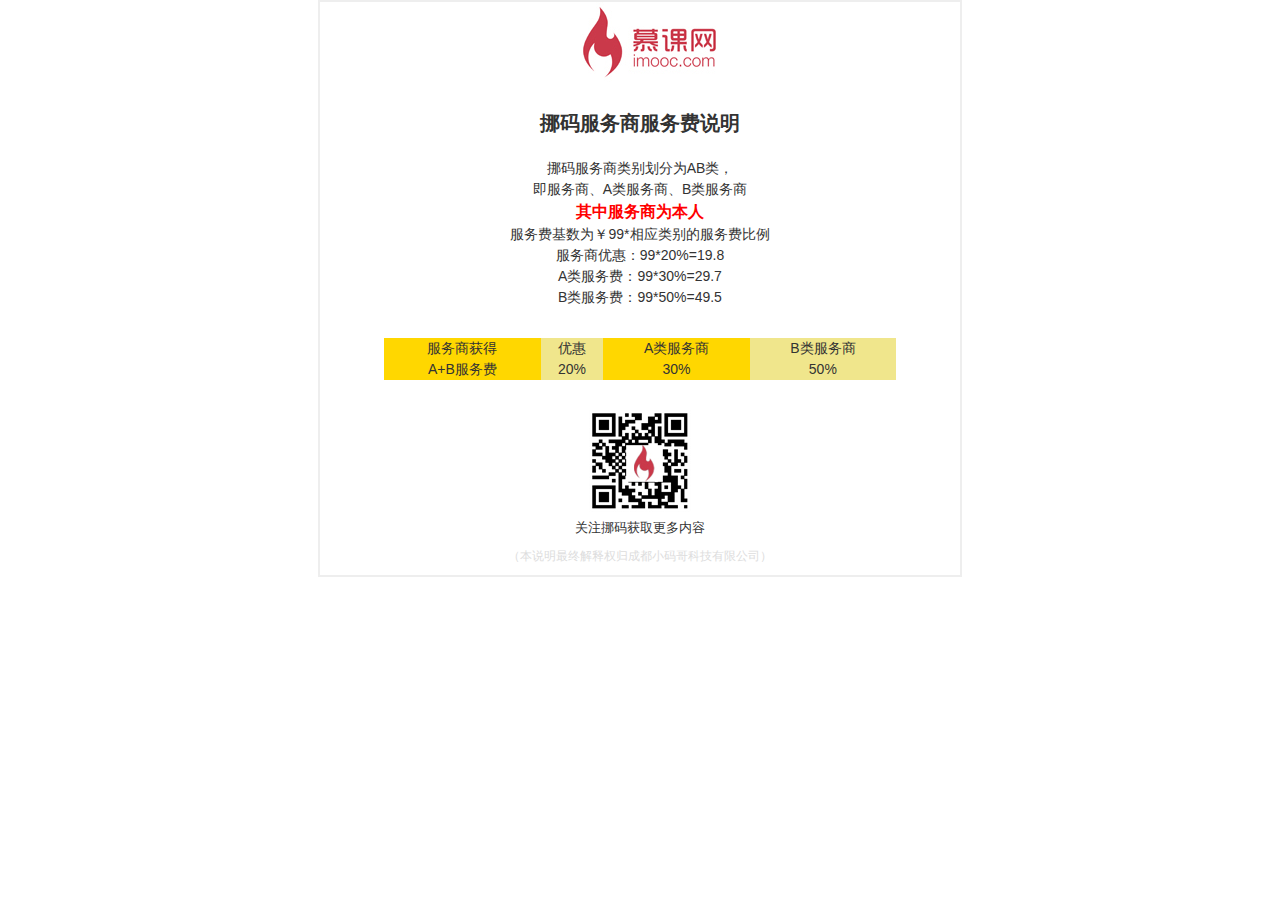
==== index.html @ 39564f77 "first draft" ====
<!DOCTYPE html>
<html>
<head>
    <meta charset="UTF-8" />
    <title>demo</title>
    <meta name="author" content="xxx" />
    <meta name="keywords" content="weixin,demo" />
    <meta name="description" content="" />
    <meta name="viewport" content="width=debvice-width, initial-scale=1.0, user-scalable=no" />
    <meta name="apple-mobile-web-app-capable" content="yes" />
    <meta name="apple-mobile-web-app-status-bar" content="black" />
    <meta name="format-detection" content="telephone=no" />
    <base target="_blank" />
    <!-- <link rel="stylesheet" href="https://res.wx.qq.com/open/libs/weui/1.1.2/weui.min.css" /> -->
    <link rel="stylesheet" href="css/global.css" />
    <link rel="stylesheet" href="css/index.css" />
</head>
<body>
<div class="g-doc">
    <header class="g-hd">
        <img src="imgs/logo.jpg" alt="logo" />
    </header>
    <div class="g-bd">
        <h1 class="u-tt">挪码服务商服务费说明</h1>
        <div>
            <p>挪码服务商类别划分为AB类，</p>
            <p>即服务商、A类服务商、B类服务商</p>
            <p><em class="s-em">其中服务商为本人</em></p>
        </div>
        <div>
            <p>服务费基数为￥99*相应类别的服务费比例</p>
            <p>服务商优惠：<span>99*20%=19.8</span></p>
            <p>A类服务费：<span>99*30%=29.7</span></p>
            <p>B类服务费：<span>99*50%=49.5</span></p>
        </div>
        <table class="m-tbl"><tr>
            <td>服务商获得<br />A+B服务费</td>
            <td>优惠<br />20%</td>
            <td>A类服务商<br />30%</td>
            <td>B类服务商<br />50%</td>
        </tr></table>
    </div>
    <footer class="g-ft">
        <div class="m-qrcode">
            <img src="imgs/qrcode.jpg" alt="二维码" />
            <p>关注挪码获取更多内容</p>
        </div>
        <p class="m-cprt">（本说明最终解释权归成都小码哥科技有限公司）</p>
    </footer>
</div>

<!-- <script>
    (function(){
        /**
         * font-size适配
         * @param {number} crtClientW 当前客户端的宽度
         * @param {number} fz 计算后的font-size
         * @param {number} orgW 设计稿原型的屏幕宽度
         */
        var crtClientW, fz, orgW=375;
        resizeWin();
        // 注册resize事件
        window.addEventListener('resize',resizeWin, false);
        // font-size计算
        function resizeWin(){
            crtClientW = document.documentElement.clientWidth;
            // 设置最大最小值
            if(crtClientW > 640) crtClientW = 640;
            if(crtClientW < 320) crtClientW = 320;
            fz = ((62.5 * crtClientW) / orgW).toFixed(2);
            document.documentElement.style.fontSize = fz + '%';
        }
    })()
</script> -->
</body>
</html>
---- css/global.css ----
/**
 * Reset
 */
html,body,h1,h2,h3,h4,h5,h6,div,dl,dt,dd,ul,ol,li,p,blockquote,pre,hr,figure,
table,caption,th,td,form,fieldset,legend,input,button,textarea,menu{margin:0;padding:0;}
header,footer,section,article,aside,nav,hgroup,address,figure,figcaption,menu,details{display:block;}
body,textarea,input,button,select,keygen,legend{font:12px/1.14 arial,\5fae\8f6f\96c5\9ed1,sans-serif;color:#333;outline:0;}
html,body,fieldset,img,iframe,abbr{border:0;}
h1,h2,h3,h4,h5,h6,em,strong,b{font-weight:bold;}
h1,h2,h3,h4,h5,h6,small{font-size:100%;}
i,cite,em,var,address,dfn{font-style:normal;}
table{border-collapse:collapse;border-spacin:0;}
caption,th{text-align:left;font-weight:normal;}
[hidefocus],summary{outline:0;}
li{list-style:none;}
sup,sub{font-size:83%;}
pre,code,kbd,samp{font-family:inherit;}
q:before,q:after{content:none;}
textarea{overflow:auto;resize:none;}
label,summary{cursor:default;}
a,button{cursor:pointer;}
del,ins,u,s,a,a:hover{text-decoration:none;}
body{background-color:#fff;}
/**
 * Reset for mobile
 */
/*去掉a、input和button点击时的蓝色外边框和灰色半透明背景*/
a,button,input,optgroup,select,textarea{-webkit-tap-highlight-color:rgba(0,0,0,0);}
/*禁止长按链接与图片弹出菜单*/
a,img{-webkit-touch-callout:none;}
/*流畅滚动*/
body{-webkit-overflow-scrolling:touch;}

/**
 * Function
 */
.f-cb:after,.f-cbli li:after{display:block;clear:both;visibility:hidden;height:0;overflow:hidden;content:' ';}
.f-cb,.f-cbli li{*zoom:1;}
.f-fl{float:left;}
.f-fr{float:right;}
.f-pr{position:relative;}
.f-prz{position:relative;zoom:1;}
.f-dn{display:none;}
.f-dib{display:inline-block;*display:block;*zoom:1;}
.f-db{display:block;}
.f-ovh{overflow:hidden;}
.f-ff0{font-family:arial,\5b8b\4f53;}
.f-ff1{font-family:arial,\5fae\8f6f\96c5\9ed1;}
.f-tal{text-align:left;}
.f-tac{text-align:center;}
.f-tar{text-align:right;}
.f-taj{text-align:justify;text-justify:inter-ideograph;}
.f-vam,.f-vama *{vertical-align:middle;}
.f-wsn{word-wrap:normal;white-space:nowrap;}
.f-pre{overflow:hidden;text-align:left;white-space:pre-wrap;word-wrap:break-word;word-break:break-all;}
.f-wwb{white-space:normal;word-wrap:break-word;word-break:break-all;}
.f-ti1{overflow:hidden;text-indent:-10000px;}
.f-ti2{text-indent:2em;}
.f-lhn{line-height:normal;}
.f-tdu,.f-tdu:hover{text-decoration:underline;}
.f-tdn,.f-tdn:hover{text-decoration:none;}
.f-toe{overflow:hidden;word-wrap:normal;white-space:nowrap;-o-text-overflow:ellipsis;text-overflow:ellipsis;}
.f-csp{cursor:pointer;}
.f-csd{cursor:default;}
.f-csh{cursor:help;}
.f-csm{cursor:move;}
.f-center{position:absolute;top:50%:left:50%;
    -webkit-transform:translate(-50%,-50%);-ms-transform:translate(-50%,-50%);transform:translate(-50%,-50%);}
.f-center-h{position:absolute;left:50%;}

/**
 * Status
 */
.z-show{display:block;}
.z-show-ib{display:inline-block;*display:block;*zoom:1;}
.z-hide{display:none;}
.z-usn{-webkit-user-select:none;-moz-user-select:none;-ms-user-select:none;user-select:none;}

/**
 * Animation
 */
/* 淡入 */
.a-fadein{-webkit-animation-name:fadein;-o-animation-name:fadein;animation-name:fadein;}
@-webkit-keyframes fadein{
    0%{opacity:0;}
    100%{opacity:1;}
}
@-o-keyframes fadein{
    0%{opacity:0;}
    100%{opacity:1;}
}
@keyframes fadein{
    0%{opacity:0;}
    100%{opacity:1;}
}
/* 淡出 */
.a-fadeout{-webkit-animation-name:fadeout;-o-animation-name:fadeout;animation-name:fadeout;}
@-webkit-keyframes fadeout{
    0%{opacity:1;}
    100%{opacity:0;}
}
@-o-keyframes fadeout{
    0%{opacity:1;}
    100%{opacity:0;}
}
@keyframes fadeout{
    0%{opacity:1;}
    100%{opacity:0;}
}

/**
 * Other
 */
.b-10,.b-15,.b-20,.b-30,.b-40{display:block;height:10px;clear:both;overflow:hidden;}
.b-15{height:15px;}
.b-20{height:20px;}
.b-30{height:30px;}
.b-40{height:40px;}
---- css/index.css ----
.g-doc{max-width:640px;min-width:320px;margin:auto;font:14px/1.5 arial,"Microsoft Yahei",sans-serif;text-align:center;border:2px solid #eee;}
.u-tt{font-size:20px;padding:20px 0;}
.s-em{font-size:16px;color:#f00;}
.m-tbl{width:80%;height:40px;margin:30px auto;background-color:#f0e68c;}
.m-tbl td:nth-child(odd){background-color:#ffd700;}
.m-qrcode{font-size:13px;}
.m-cprt{margin:10px 0;font-size:12px;color:#ddd;}
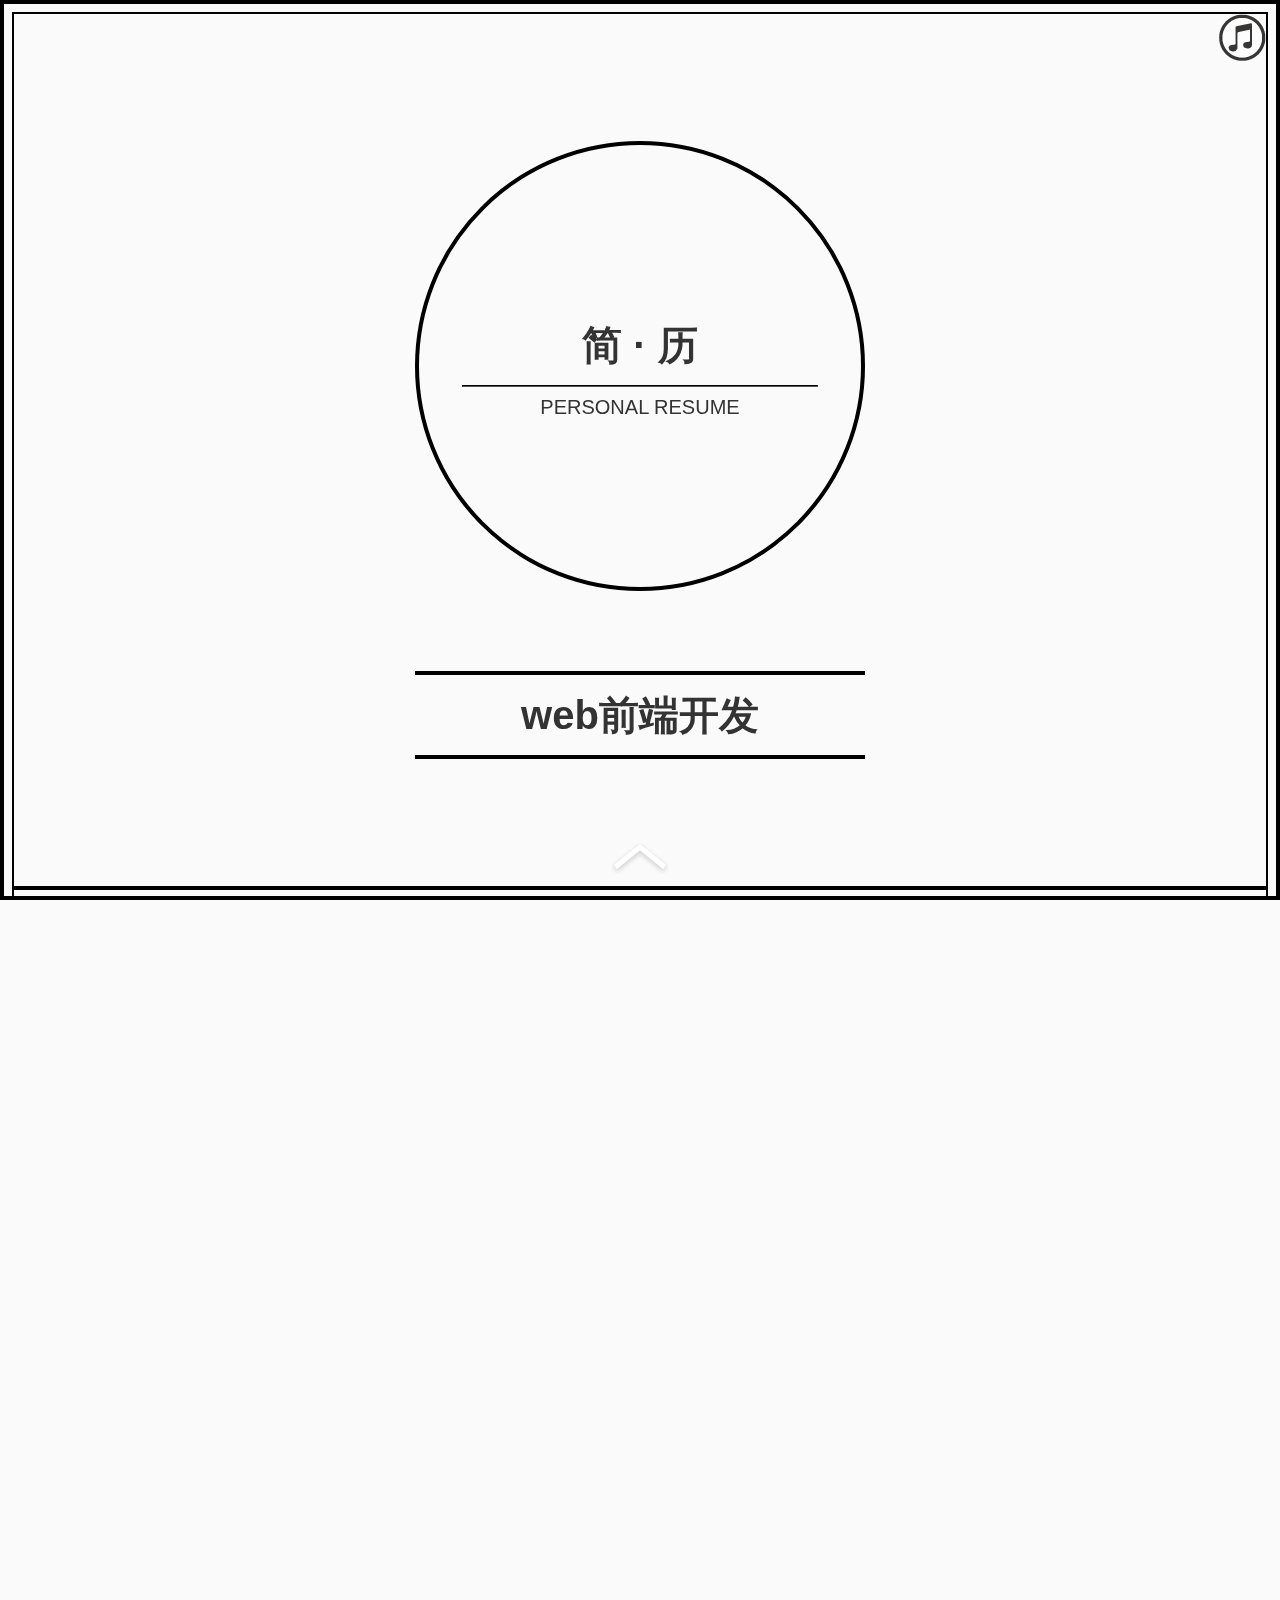
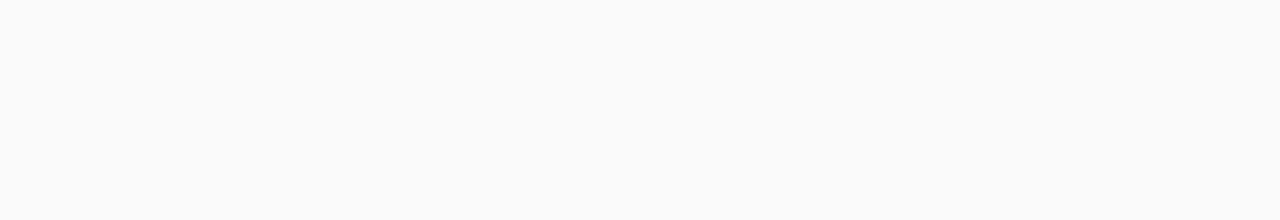
==== commit b8457c00: "second draft" ====
--- a/index.html
+++ b/index.html
@@ -2,75 +2,232 @@
 <html>
 <head>
     <meta charset="UTF-8" />
-    <title>demo</title>
-    <meta name="author" content="xxx" />
-    <meta name="keywords" content="weixin,demo" />
-    <meta name="description" content="" />
-    <meta name="viewport" content="width=debvice-width, initial-scale=1.0, user-scalable=no" />
+    <title>个人简历</title>
+    <meta http-equiv="X-UA-Compatible" content="IE=edge" />
+    <meta name="author" content="李旻慧" />
+    <meta name="keywords" content="李旻慧，简历" />
+    <meta name="description" content="李旻慧的H5简历" />
+    <meta name="viewport" content="width=device-width,initial-scale=1.0,maximum-scale=1.0,user-scalable=no" />
     <meta name="apple-mobile-web-app-capable" content="yes" />
     <meta name="apple-mobile-web-app-status-bar" content="black" />
-    <meta name="format-detection" content="telephone=no" />
+    <meta name="format-detection" content="telephone=no,email=no" />
     <base target="_blank" />
-    <!-- <link rel="stylesheet" href="https://res.wx.qq.com/open/libs/weui/1.1.2/weui.min.css" /> -->
     <link rel="stylesheet" href="css/global.css" />
+    <!-- <link rel="stylesheet" href="css/flexible.css" /> -->
+    <link rel="stylesheet" href="css/animate.min.css" />
     <link rel="stylesheet" href="css/index.css" />
+    <script>
+        (function(doc, win){
+            var docEl = doc.documentElement,
+                clientW = docEl.clientWidth;
+                // dpr = win.devicePixelRatio || 1,
+                // scale = 1 / dpr;
+            if(clientW > 750) clientW = 750;
+            else if(clientW < 320) clientW = 320;
+            // if(dpr > 2) dpr = 2;
+            // 动态设置viewport的scale
+            // doc.querySelector('meta[name="viewport"]').setAttribute('content', 'initial-scale=' + scale + ',maximum-scale=' + scale + ',minimum-scale=' + scale + ',user-scalable=no');
+            // 给html添加data-dpr属性，留作hack用
+            // docEl.setAttribute('data-dpr', dpr);
+            // 动态设置html的font-size
+            docEl.style.fontSize = clientW / 7.5 + 'px';
+        })(document, window)
+    </script>
 </head>
 <body>
 <div class="g-doc">
-    <header class="g-hd">
-        <img src="imgs/logo.jpg" alt="logo" />
-    </header>
-    <div class="g-bd">
-        <h1 class="u-tt">挪码服务商服务费说明</h1>
-        <div>
-            <p>挪码服务商类别划分为AB类，</p>
-            <p>即服务商、A类服务商、B类服务商</p>
-            <p><em class="s-em">其中服务商为本人</em></p>
-        </div>
-        <div>
-            <p>服务费基数为￥99*相应类别的服务费比例</p>
-            <p>服务商优惠：<span>99*20%=19.8</span></p>
-            <p>A类服务费：<span>99*30%=29.7</span></p>
-            <p>B类服务费：<span>99*50%=49.5</span></p>
-        </div>
-        <table class="m-tbl"><tr>
-            <td>服务商获得<br />A+B服务费</td>
-            <td>优惠<br />20%</td>
-            <td>A类服务商<br />30%</td>
-            <td>B类服务商<br />50%</td>
-        </tr></table>
-    </div>
-    <footer class="g-ft">
-        <div class="m-qrcode">
-            <img src="imgs/qrcode.jpg" alt="二维码" />
-            <p>关注挪码获取更多内容</p>
-        </div>
-        <p class="m-cprt">（本说明最终解释权归成都小码哥科技有限公司）</p>
-    </footer>
+    <article class="wrap">
+        <section class="m-pg m-pg-0" style="display:block;">
+            <div class="g-wrap0">
+                <div class="m-tt m-tt-0 f-flex f-flex-center">
+                    <h6>简 · 历</h6>
+                    <hr class="split" />
+                    <p class="en">PERSONAL RESUME</p>
+                </div>
+                <div class="target">web前端开发</div>
+            </div>
+        </section>
+        <section class="m-pg m-pg-1">
+            <div class="g-wrap1">
+                <div class="m-tt m-tt-1">
+                    <img src="imgs/me.jpg" alt="照片" class="u-photo" />
+                </div>
+                <table class="m-cnt m-cnt-0">
+                    <tr>
+                        <th class="stt">姓名：</th>
+                        <td>李旻慧</td>
+                    </tr>
+                    <tr>
+                        <th class="stt">年龄：</th>
+                        <td>28岁</td>
+                    </tr>
+                    <tr>
+                        <th class="stt">现居地：</th>
+                        <td>江苏 扬州</td>
+                    </tr>
+                    <tr>
+                        <th class="stt">手机：</th>
+                        <td><a href="tel:17696850326">17696850326</a></td>
+                    </tr>
+                    <tr>
+                        <th class="stt">邮箱：</th>
+                        <td><a href="mailto:limh_2010@163.com">limh_2010@163.com</a></td>
+                    </tr>
+                </table>
+            </div>
+        </section>
+        <section class="m-pg m-pg-2">
+            <div class="g-wrap1">
+                <div class="m-tt m-tt-2 f-flex f-flex-center">
+                    <h6>教育背景</h6>
+                    <hr class="split" />
+                    <p class="en">EDUCATION</p>
+                </div>
+                <dl class="m-cnt m-cnt-1">
+                    <dt class="stt">就读院校：</dt>
+                    <dd>2009.9-2013.6</dd>
+                    <dd>南京信息工程大学 信息工程（本科）</dd>
+                    <dt class="stt">主修课程：</dt>
+                    <dd>C、C#、ASP.NET、Web设计与开发、数据库等。</dd>
+                    <dt class="stt">在校表现：</dt>
+                    <dd>年年获得奖学金和“三好学生”奖章；</dd>
+                    <dd>积极参与校内活动和学生会事务；</dd>
+                    <dd>参与组织校园简历大赛和众多座谈会。</dd>
+                </dl>
+            </div>
+        </section>
+        <section class="m-pg m-pg-3">
+            <div class="g-wrap1">
+                <div class="m-tt m-tt-2 f-flex f-flex-center">
+                    <h6>工作经历</h6>
+                    <hr class="split" />
+                    <p class="en">WORK EXPERIENCE</p>
+                </div>
+                <dl class="m-cnt m-cnt-1 animated slideInUp">
+                    <dt class="stt">就职公司：</dt>
+                    <dd>2013.7-2017.2</dd>
+                    <dd>江苏艾科半导体有限公司 软件工程师</dd>
+                    <dt class="stt">主要职责：</dt>
+                    <dd>独立开发MES-B软件和部门交流网站；</dd>
+                    <dd>领导团队开发公司财务软件；</dd>
+                    <dd>修缮和审核部门文件。</dd>
+                    <dt class="stt">在职表现：</dt>
+                    <dd>连年获得“优秀团队”奖章；</dd>
+                    <dd>积极参与公司活动；</dd>
+                    <dd>积极发现和解决问题，乐于分享。</dd>
+                </dl>
+            </div>
+        </section>
+        <section class="m-pg m-pg-4">
+            <div class="g-wrap1">
+                <div class="m-tt m-tt-2 f-flex f-flex-center">
+                    <h6>技能特长</h6>
+                    <hr class="split" />
+                    <p class="en">SKILLS</p>
+                </div>
+                <dl class="m-cnt m-cnt-1">
+                    <dt class="stt">英语：</dt>
+                    <dd>CET6，良好的听读能力</dd>
+                    <dt class="stt">IT：</dt>
+                    <dd>C#、SQL、ASP.NET，</dd>
+                    <dd>HTML(5)、CSS(3)、JavaScript，</dd>
+                    <dd>jQuery、AJAX、JSON...</dd>
+                    <dt class="stt">其他：</dt>
+                    <dd>Word、Excel、PPT、Visio，</dd>
+                    <dd>时间管理、思维导图...</dd>
+                </dl>
+            </div>
+        </section>
+        <section class="m-pg m-pg-5">
+            <div class="g-wrap1">
+                <div class="m-tt m-tt-2 f-flex f-flex-center">
+                    <h6>兴趣爱好</h6>
+                    <hr class="split" />
+                    <p class="en">HOBBIES &amp; INTEREST</p>
+                </div>
+                <ul class="m-cnt m-cnt-hobby f-flex f-flex-basic f-flex-around">
+                    <li><i class="myfont">&#xe67e;</i><span>阅读</span></li>
+                    <li><i class="myfont">&#xebb6;</i><span>编程</span></li>
+                    <li><i class="myfont">&#xe67b;</i><span>健身</span></li>
+                    <li><i class="myfont">&#xe677;</i><span>饮食</span></li>
+                    <li><i class="myfont">&#xe67d;</i><span>音乐</span></li>
+                    <li><i class="myfont">&#xe67f;</i><span>DIY</span></li>
+                </ul>
+            </div>
+        </section>
+        <section class="m-pg m-pg-6">
+            <div class="g-wrap1">
+                <div class="m-tt m-tt-2 f-flex f-flex-center">
+                    <h6>自我评价</h6>
+                    <hr class="split" />
+                    <p class="en">SELF EVALUATION</p>
+                </div>
+                <ul class="m-cnt m-cnt-2">
+                    <li>做事有计划性，利用TODO List规划每日任务；</li>
+                    <li>富有团队协作精神，喜欢与同事分享经验和快乐；</li>
+                    <li>勇于接受挑战，认真完成每一份工作；</li>
+                    <li>学习效率高，能在短时间内上手新工作；</li>
+                    <li>坚持锻炼，精力充沛、身体健康，可以应对高压工作。</li>
+                </ul>
+            </div>
+        </section>
+        <section class="m-pg m-pg-7">
+            <div class="g-wrap0">
+                <p>感谢您的阅读！<br />如果您对我感兴趣，请联系我：</p>
+                <div class="m-qrbox">
+                    <p>手机：<a href="tel:17696850326">17696850326</a></p>
+                    <img src="imgs/qr.png" alt="拨打电话" class="u-qr" />
+                </div>
+            </div>
+        </section>
+    </article>
+    <img src="imgs/musicon.png" alt="播放音乐" class="u-music" id="playBtn" />
+    <img src="imgs/arrow.png" alt="上划" class="u-arrow animated infinite fadeInUp" />
+    <audio src="http://music.163.com/#/song?id=410628784" autoplay="autoplay" preload="preload" id="bg-audio"></audio>
 </div>
 
-<!-- <script>
-    (function(){
-        /**
-         * font-size适配
-         * @param {number} crtClientW 当前客户端的宽度
-         * @param {number} fz 计算后的font-size
-         * @param {number} orgW 设计稿原型的屏幕宽度
-         */
-        var crtClientW, fz, orgW=375;
-        resizeWin();
-        // 注册resize事件
-        window.addEventListener('resize',resizeWin, false);
-        // font-size计算
-        function resizeWin(){
-            crtClientW = document.documentElement.clientWidth;
-            // 设置最大最小值
-            if(crtClientW > 640) crtClientW = 640;
-            if(crtClientW < 320) crtClientW = 320;
-            fz = ((62.5 * crtClientW) / orgW).toFixed(2);
-            document.documentElement.style.fontSize = fz + '%';
-        }
-    })()
-</script> -->
+<!-- <script src="js/jquery1.10.2.min.js"></script> -->
+<script src="js/iSlider.js"></script>
+<script>
+    (function(doc, win) {
+        var fadeInD = 'animated fadeInDown',
+            fadeInU = 'animated fadeInUp';
+        var mySlider = new iSlider({
+            wrap: '.wrap',
+            item: '.m-pg',
+            onSlideChanged: function(idx, ele) {
+                if(idx > 0 && idx < 7) {
+                    // var ele = doc.getElementsByClassName('m-pg-'+idx);
+                    var tt = ele.getElementsByClassName('m-tt'),
+                        cnt = ele.getElementsByClassName('m-cnt'),
+                        prev = doc.getElementsByClassName('m-pg-' + (idx-1)),
+                        prevtt = prev.getElementsByClassName('m-tt'),
+                        prevcnt = prev.getElementsByClassName('m-cnt');
+                    if(tt.className.indexOf(fadeInDown) < 0) tt.className += fadeInDown;
+                    if(cnt.className.indexOf(fadeInUp) < 0) cnt.className += fadeInUp;
+                    if(prevtt && prevtt.className.indexOf(fadeInDown)>=0)
+                        prevtt.className = prevtt.className.replace(/animated fadeInDown/,'');
+                    if(prevcnt && prevcnt.className.indexOf(fadeInUp)>=0)
+                        prevcnt.className = prevcnt.className.replace(/animated fadeInUp/,'');
+                }
+            }
+        });
+        var audio = doc.getElementById('bg-audio'),
+            playBtn = doc.getElementById('playBtn');
+        console.log(playBtn);
+        playBtn.addEventListener('touchstart', function() {
+            if(audio.paused) {
+                audio.play();
+                playBtn.style.src = 'imgs/musicon.png';
+                doc.addEventListener('WeixinJSBridgeReady', function() {
+                    audio.play();
+                });
+            } else {
+                audio.pause();
+                playBtn.style.src = 'imgs/musicoff.png';
+            }
+        }, false);
+    })(document, window)    
+</script>
 </body>
 </html>--- a/css/global.css
+++ b/css/global.css
@@ -9,7 +9,7 @@
 h1,h2,h3,h4,h5,h6,em,strong,b{font-weight:bold;}
 h1,h2,h3,h4,h5,h6,small{font-size:100%;}
 i,cite,em,var,address,dfn{font-style:normal;}
-table{border-collapse:collapse;border-spacin:0;}
+table{border-collapse:collapse;border-spacing:0;}
 caption,th{text-align:left;font-weight:normal;}
 [hidefocus],summary{outline:0;}
 li{list-style:none;}
@@ -20,6 +20,7 @@
 label,summary{cursor:default;}
 a,button{cursor:pointer;}
 del,ins,u,s,a,a:hover{text-decoration:none;}
+html,body{width:100%;height:100%;}
 body{background-color:#fff;}
 /**
  * Reset for mobile
@@ -77,38 +78,6 @@
 .z-usn{-webkit-user-select:none;-moz-user-select:none;-ms-user-select:none;user-select:none;}
 
 /**
- * Animation
- */
-/* 淡入 */
-.a-fadein{-webkit-animation-name:fadein;-o-animation-name:fadein;animation-name:fadein;}
-@-webkit-keyframes fadein{
-    0%{opacity:0;}
-    100%{opacity:1;}
-}
-@-o-keyframes fadein{
-    0%{opacity:0;}
-    100%{opacity:1;}
-}
-@keyframes fadein{
-    0%{opacity:0;}
-    100%{opacity:1;}
-}
-/* 淡出 */
-.a-fadeout{-webkit-animation-name:fadeout;-o-animation-name:fadeout;animation-name:fadeout;}
-@-webkit-keyframes fadeout{
-    0%{opacity:1;}
-    100%{opacity:0;}
-}
-@-o-keyframes fadeout{
-    0%{opacity:1;}
-    100%{opacity:0;}
-}
-@keyframes fadeout{
-    0%{opacity:1;}
-    100%{opacity:0;}
-}
-
-/**
  * Other
  */
 .b-10,.b-15,.b-20,.b-30,.b-40{display:block;height:10px;clear:both;overflow:hidden;}
--- a/css/flexible.css
+++ b/css/flexible.css
@@ -0,0 +1,46 @@
+/* 设置为flex布局 */
+.flexbox{display:-webkit-box;display:-moz-box;display:-webkit-flex;
+    display:-ms-flexbox;display:flex;}
+
+/**
+ * 方向
+ */
+/* 设置flex-direction为从上到下 */
+.flex-drc-col{-webkit-box-orient:vertical;-moz-box-orient:vertical;/*box-orient:vertical;*/
+    -webkit-flex-direction:column;-ms-flex-direction:column;flex-direction:column;}
+
+/**
+ * 对齐
+ */
+/* 主轴上项目居中对齐 */
+.flex-main-center{-webkit-box-pack:center;-ms-flex-pack:center;
+    -webkit-justify-content:center;justify-content:center;}
+/* 主轴上项目两端对齐 */
+.flex-main-justify{-webkit-box-pack:justify;-ms-flex-pack:justify;
+    -webkit-justify-content:space-between;justify-content:space-between;}
+/* 主轴上项目起点对齐 */
+.flex-main-end{-webkit-box-pack:start;-ms-flex-pack:start;
+    -webkit-justify-content:flex-start;justify-content:flex-start;}
+/* 主轴上项目终点对齐 */
+.flex-main-end{-webkit-box-pack:end;-ms-flex-pack:end;
+    -webkit-justify-content:flex-end;justify-content:flex-end;}
+/* 交叉轴上项目居中对齐 */
+.flex-cross-center{-webkit-box-align:center;-ms-flex-align:center;
+    -webkit-align-items:center;align-items:center;}
+/* 交叉轴上项目基线对齐 */
+.flex-cross-baseline{-webkit-box-align:baseline;-ms-flex-align:baseline;
+    -webkit-align-items:baseline;align-items:baseline;}
+/* 交叉轴上项目起点对齐 */
+.flex-cross-end{-webkit-box-align:start;-ms-flex-align:start;
+    -webkit-align-items:flex-start;align-items:flex-start;}
+/* 交叉轴上项目终点对齐 */
+.flex-cross-end{-webkit-box-align:end;-ms-flex-align:end;
+    -webkit-align-items:flex-end;align-items:flex-end;}
+
+/**
+ * 弹性
+ */
+/* 设置flex:1 */
+.flex-1{-webkit-box-flex:1;-moz-box-flex:1;-webkit-flex:1;-ms-flex:1;flex:1;}
+/* 设置flex:auto; */
+.flex-auto{-webkit-box-flex:auto;-moz-box-flex:auto;-webkit-flex:auto;-ms-flex:auto;flex:auto;}--- a/css/index.css
+++ b/css/index.css
@@ -1,7 +1,87 @@
-.g-doc{max-width:640px;min-width:320px;margin:auto;font:14px/1.5 arial,"Microsoft Yahei",sans-serif;text-align:center;border:2px solid #eee;}
-.u-tt{font-size:20px;padding:20px 0;}
-.s-em{font-size:16px;color:#f00;}
-.m-tbl{width:80%;height:40px;margin:30px auto;background-color:#f0e68c;}
-.m-tbl td:nth-child(odd){background-color:#ffd700;}
-.m-qrcode{font-size:13px;}
-.m-cprt{margin:10px 0;font-size:12px;color:#ddd;}+body{width:7.5rem;height:100%;font-size:16px;background-color:#fafafa;}
+/* @media screen and (max-width:480px){
+    body{font-size:16px;}
+} */
+@media screen and (min-width:481px) and (max-width:640px) {
+    body{font-size:18px;}
+}
+@media screen and (min-width:641px) {
+    body{font-size:20px;}
+}
+
+/**
+ * 布局
+ */
+.g-doc,.g-wrap0,.g-wrap1,.m-pg,.m-tt{box-sizing:border-box;}
+.g-doc{position:relative;top:0;left:0;width:100%;height:100%;
+    padding:.08rem;border:.04rem solid #000;}
+.wrap{width:100%;height:100%;}
+.g-wrap0{position:absolute;top:50%;left:50%;-webkit-transform:translate(-50%,-50%);
+    -moz-transform:translate(-50%,-50%);-ms-transform:translate(-50%,-50%);
+    transform:translate(-50%,-50%);}
+.g-wrap1{height:100%;margin:0 auto;padding:.8rem;}
+
+/**
+ * 图标、图片
+ */
+.u-music{position:absolute;top:.1rem;right:.1rem;width:.47rem;height:.47rem;}
+.u-arrow{position:absolute;bottom:.2rem;left:50%;-webkit-transform:translateX(-50%);
+    -moz-transform:translateX(-50%);-ms-transform:translateX(-50%);
+    transform:translateX(-50%);width:.6rem;height:.36rem;}
+.u-photo{width:100%;border-radius:inherit;}
+.u-qr{width:90%;}
+/* font */
+@font-face{font-family:"iconfont";
+    src:url("../font/iconfont.eot");
+    src:url("../font/iconfont.eot?#iefix") format("embedded-opentype"),
+        url("../font/iconfont.woff") format("embedded-opentype"),
+        url("../font/iconfont.ttf") format("truetype"),
+        url("../font/iconfont.svg#iconfont") format("svg");
+}
+.myfont{font-family:"iconfont"!important;font-size:1em;font-style:normal;-webkit-font-smoothing:antialiased;-webkit-text-stroke-width:.002rem;-moz-osx-font-smoothing:grayscale;}
+
+/**
+ * 功能
+ */
+.f-flex{display:-webkit-box;display:-moz-box;display:-webkit-flex;
+    display:-ms-flexbox;display:flex;}
+.f-flex-basic{-webkit-box-lines:multiple;-moz-box-lines:multiple;-webkit-flex-wrap:wrap;
+    -moz-flex-wrap:wrap;-ms-flex-wrap:wrap;flex-wrap:wrap;}
+.f-flex-center{-webkit-box-orient:vertical;-moz-box-orient:vertical;
+    -webkit-flex-direction:column;-ms-flex-direction:column;flex-direction:column;
+    -webkit-box-pack:center;-ms-flex-pack:center;-webkit-justify-content:center;
+    justify-content:center;}
+.f-flex-around{-webkit-box-pack:justify;-ms-flex-pack:justify;
+    -webkit-justify-content:space-around;justify-content:space-around;}
+
+/**
+ * 模块
+ */
+.m-pg{display:none;width:100%;height:100%;border:.02rem solid #000;text-align:center;}
+.m-pg a,.m-pg a:hover{color:#000;text-decoration:none;}
+.m-tt{margin:0 auto;border:.04rem solid #000;border-radius:50% 50%;line-height:2;}
+.m-tt .split{width:80%;margin:0 auto;border-color:#000;}
+.m-tt .en{font-size:.5em;font-weight:normal;}
+/* 封面page */
+.m-pg-0{font-size:2em;font-weight:bold;}
+.m-tt-0{width:4.5rem;height:4.5rem;}
+.m-pg-0 .target{margin-top:.8rem;border-top:.04rem solid #000;border-bottom:.04rem solid #000;line-height:2;}
+/* 内容page */
+.m-pg-1,.m-pg-2,.m-pg-3,.m-pg-4,.m-pg-5,.m-pg-6{font-size:1.3em;}
+.m-tt-1,.m-tt-2{width:3rem;height:3rem;}
+.m-tt-1{padding:.01rem;overflow:hidden;}
+.m-cnt{margin-top:1rem;font-size:.8em;text-align:left;}
+.m-cnt .stt{font-weight:bold;}
+.m-cnt-0{margin-left:auto;margin-right:auto;}
+.m-cnt-0 tr{height:.8rem;line-height:.9rem;}
+.m-cnt-1 .stt{padding:.4rem 0;}
+.m-cnt-1 .stt:first-child{padding-top:0;}
+.m-cnt-1 dd{color:#878686;}
+.m-cnt-hobby{width:100%;text-align:center;color:#878686;}
+.m-cnt-hobby .myfont{display:block;width:2rem;height:2rem;line-height:2rem;
+    border:.02rem solid #878686;border-radius:.05rem;font-size:5em;}
+.m-cnt-2{width:70%;margin-left:auto;margin-right:auto;}
+.m-cnt-2 li{padding-bottom:.3rem;list-style-type:disc;}
+/* 感谢page */
+.m-pg-7{font-size:1.3em;}
+.m-qrbox{margin-top:.5rem;line-height:1.5;}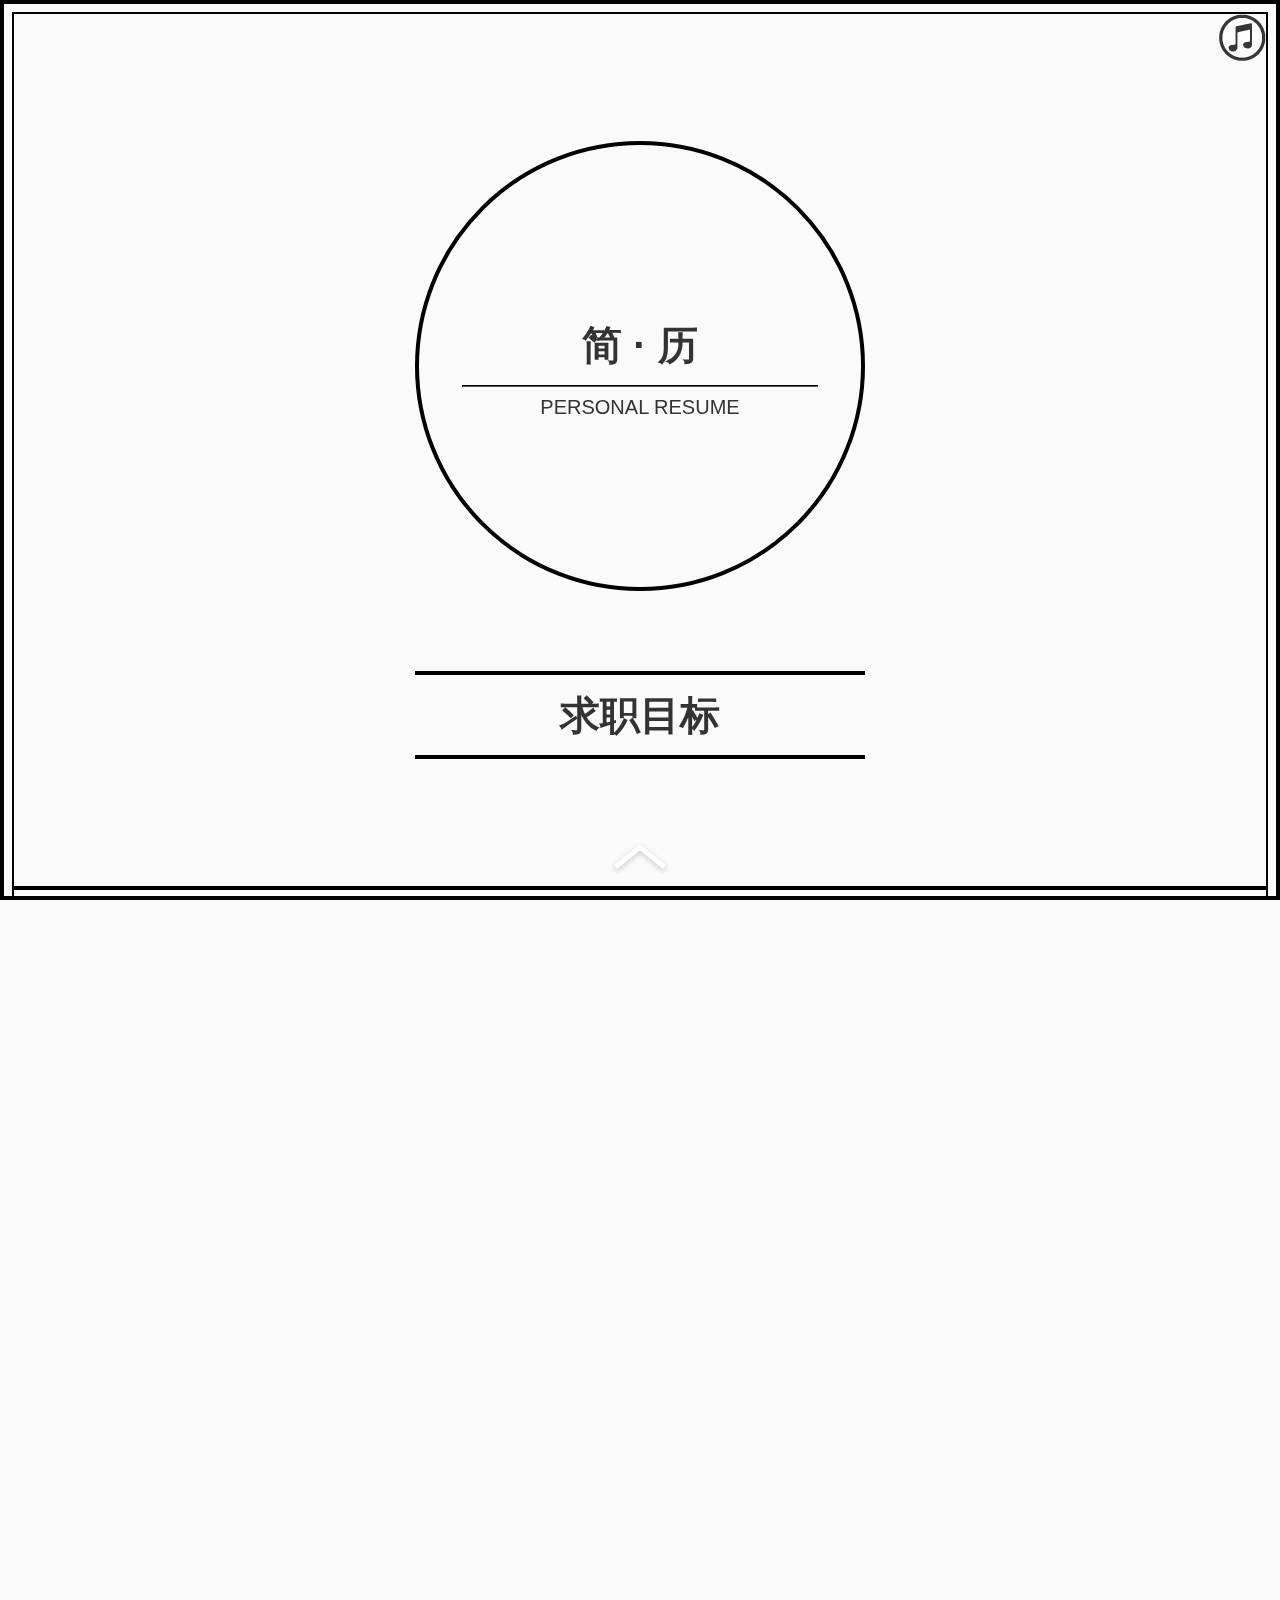
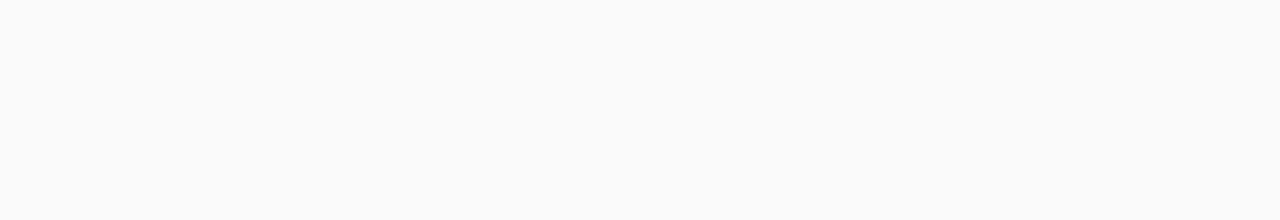
==== commit c25dd522: "remove real info" ====
--- a/index.html
+++ b/index.html
@@ -4,9 +4,9 @@
     <meta charset="UTF-8" />
     <title>个人简历</title>
     <meta http-equiv="X-UA-Compatible" content="IE=edge" />
-    <meta name="author" content="李旻慧" />
-    <meta name="keywords" content="李旻慧，简历" />
-    <meta name="description" content="李旻慧的H5简历" />
+    <meta name="author" content="XXX" />
+    <meta name="keywords" content="XXX，简历" />
+    <meta name="description" content="H5简历" />
     <meta name="viewport" content="width=device-width,initial-scale=1.0,maximum-scale=1.0,user-scalable=no" />
     <meta name="apple-mobile-web-app-capable" content="yes" />
     <meta name="apple-mobile-web-app-status-bar" content="black" />
@@ -44,7 +44,7 @@
                     <hr class="split" />
                     <p class="en">PERSONAL RESUME</p>
                 </div>
-                <div class="target">web前端开发</div>
+                <div class="target">求职目标</div>
             </div>
         </section>
         <section class="m-pg m-pg-1">
@@ -55,23 +55,23 @@
                 <table class="m-cnt m-cnt-0">
                     <tr>
                         <th class="stt">姓名：</th>
-                        <td>李旻慧</td>
+                        <td>XXX</td>
                     </tr>
                     <tr>
                         <th class="stt">年龄：</th>
-                        <td>28岁</td>
+                        <td>？？岁</td>
                     </tr>
                     <tr>
                         <th class="stt">现居地：</th>
-                        <td>江苏 扬州</td>
+                        <td>你的家庭地址</td>
                     </tr>
                     <tr>
                         <th class="stt">手机：</th>
-                        <td><a href="tel:17696850326">17696850326</a></td>
+                        <td><a href="tel:00000000">00000000</a></td>
                     </tr>
                     <tr>
                         <th class="stt">邮箱：</th>
-                        <td><a href="mailto:limh_2010@163.com">limh_2010@163.com</a></td>
+                        <td><a href="mailto:xxx@yyy.com">xxx@yyy.com</a></td>
                     </tr>
                 </table>
             </div>
@@ -85,8 +85,8 @@
                 </div>
                 <dl class="m-cnt m-cnt-1">
                     <dt class="stt">就读院校：</dt>
-                    <dd>2009.9-2013.6</dd>
-                    <dd>南京信息工程大学 信息工程（本科）</dd>
+                    <dd>20??.?-20??.?</dd>
+                    <dd>XXXX大学 XX专业（本科）</dd>
                     <dt class="stt">主修课程：</dt>
                     <dd>C、C#、ASP.NET、Web设计与开发、数据库等。</dd>
                     <dt class="stt">在校表现：</dt>
@@ -105,8 +105,8 @@
                 </div>
                 <dl class="m-cnt m-cnt-1 animated slideInUp">
                     <dt class="stt">就职公司：</dt>
-                    <dd>2013.7-2017.2</dd>
-                    <dd>江苏艾科半导体有限公司 软件工程师</dd>
+                    <dd>20??.?-20??.?</dd>
+                    <dd>XXXX公司 XX职位</dd>
                     <dt class="stt">主要职责：</dt>
                     <dd>独立开发MES-B软件和部门交流网站；</dd>
                     <dd>领导团队开发公司财务软件；</dd>
@@ -175,7 +175,7 @@
             <div class="g-wrap0">
                 <p>感谢您的阅读！<br />如果您对我感兴趣，请联系我：</p>
                 <div class="m-qrbox">
-                    <p>手机：<a href="tel:17696850326">17696850326</a></p>
+                    <p>手机：<a href="tel:00000000">00000000</a></p>
                     <img src="imgs/qr.png" alt="拨打电话" class="u-qr" />
                 </div>
             </div>
@@ -194,8 +194,8 @@
             fadeInU = 'animated fadeInUp';
         var mySlider = new iSlider({
             wrap: '.wrap',
-            item: '.m-pg',
-            onSlideChanged: function(idx, ele) {
+            item: '.m-pg'
+            /*onSlideChanged: function(idx, ele) {
                 if(idx > 0 && idx < 7) {
                     // var ele = doc.getElementsByClassName('m-pg-'+idx);
                     var tt = ele.getElementsByClassName('m-tt'),
@@ -210,7 +210,7 @@
                     if(prevcnt && prevcnt.className.indexOf(fadeInUp)>=0)
                         prevcnt.className = prevcnt.className.replace(/animated fadeInUp/,'');
                 }
-            }
+            }*/
         });
         var audio = doc.getElementById('bg-audio'),
             playBtn = doc.getElementById('playBtn');
--- a/css/index.css
+++ b/css/index.css
@@ -29,7 +29,7 @@
     -moz-transform:translateX(-50%);-ms-transform:translateX(-50%);
     transform:translateX(-50%);width:.6rem;height:.36rem;}
 .u-photo{width:100%;border-radius:inherit;}
-.u-qr{width:90%;}
+.u-qr{width:95%;}
 /* font */
 @font-face{font-family:"iconfont";
     src:url("../font/iconfont.eot");
@@ -78,10 +78,14 @@
 .m-cnt-1 .stt:first-child{padding-top:0;}
 .m-cnt-1 dd{color:#878686;}
 .m-cnt-hobby{width:100%;text-align:center;color:#878686;}
-.m-cnt-hobby .myfont{display:block;width:2rem;height:2rem;line-height:2rem;
-    border:.02rem solid #878686;border-radius:.05rem;font-size:5em;}
+.m-cnt-hobby .myfont{display:block;width:1.5rem;height:1.5rem;line-height:1.5rem;
+<<<<<<< HEAD
+    border:.02rem solid #878686;border-radius:.05rem;font-size:4em;}
+=======
+    border:.02rem solid #878686;border-radius:.05rem;font-size:3em;}
+>>>>>>> 73b1a56f95cd87d8a952f862fbc12e4b86beebff
 .m-cnt-2{width:70%;margin-left:auto;margin-right:auto;}
 .m-cnt-2 li{padding-bottom:.3rem;list-style-type:disc;}
 /* 感谢page */
 .m-pg-7{font-size:1.3em;}
-.m-qrbox{margin-top:.5rem;line-height:1.5;}+.m-qrbox{margin-top:.5rem;line-height:1.5;}
